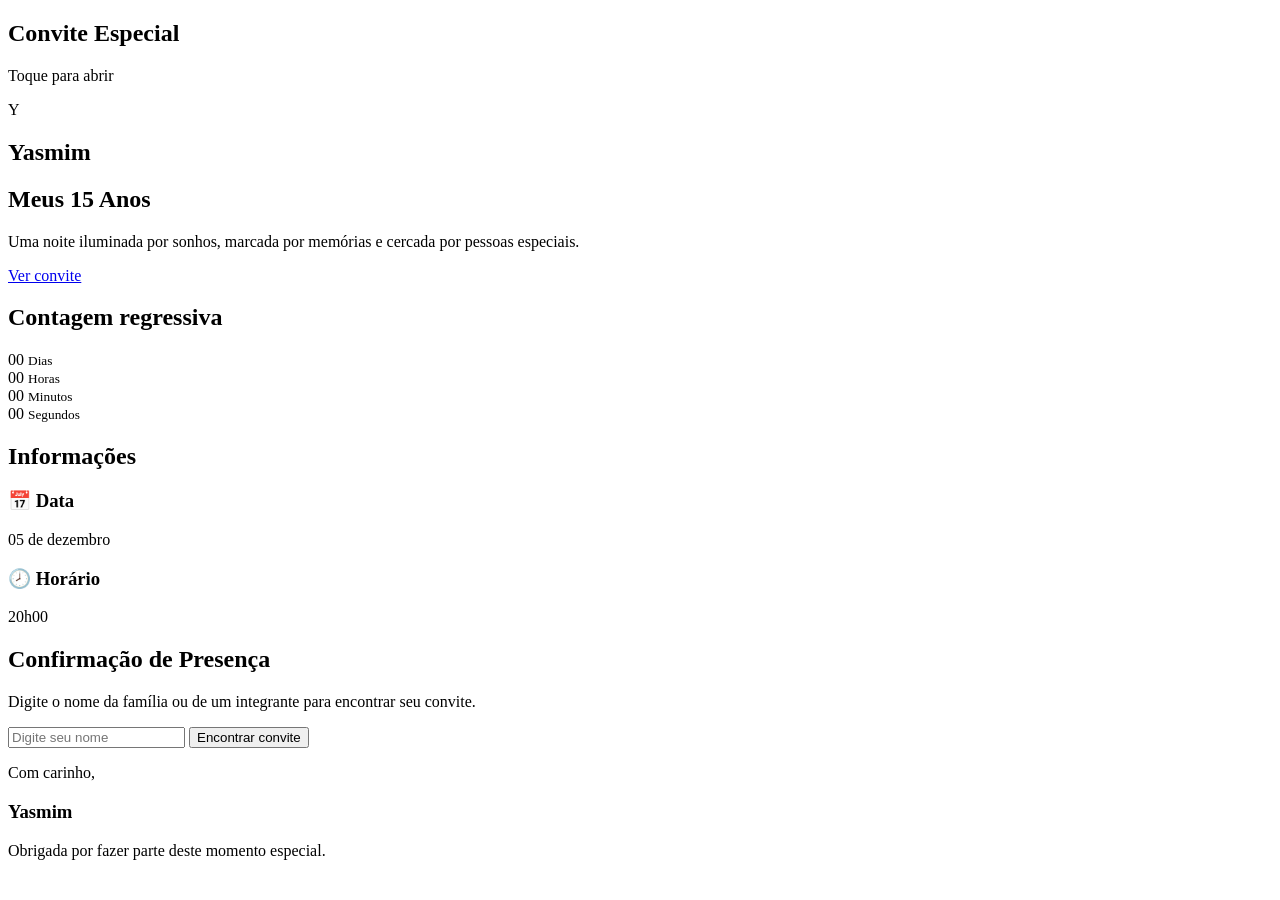
==== index.html @ e86fa49c "Create index.html" ====
<!DOCTYPE html>
<html lang="pt-BR">

<head>

<meta charset="UTF-8">

<meta name="viewport" content="width=device-width, initial-scale=1.0">

<title>Yasmim | Meus 15 Anos</title>

<meta name="theme-color" content="#08142f">


<link rel="stylesheet" href="style.css">


<link rel="preconnect" href="https://fonts.googleapis.com">

<link rel="preconnect" href="https://fonts.gstatic.com" crossorigin>

<link href="https://fonts.googleapis.com/css2?family=Cinzel:wght@400;600&family=Poppins:wght@300;400;500&display=swap" rel="stylesheet">


</head>


<body>


<!-- ==========================
     ABERTURA DO CONVITE
========================== -->


<div id="loading">


<div class="estrelas"></div>


<div class="envelope">


<div class="tampa"></div>


<div class="carta">


<h2>
Convite Especial
</h2>


<p>
Toque para abrir
</p>


</div>


</div>


</div>





<!-- ==========================
     SITE
========================== -->


<main id="site">


<section class="hero">


<div class="nuvens"></div>

<div class="brilho"></div>



<div class="conteudo">


<div class="monograma">

Y

</div>



<h1>

Yasmim

</h1>



<h2>

Meus 15 Anos

</h2>




<p class="frase">

Uma noite iluminada por sonhos,
marcada por memórias
e cercada por pessoas especiais.

</p>



<a href="#informacoes" class="botao">

Ver convite

</a>



</div>


</section>





<!-- ==========================
     CONTAGEM REGRESSIVA
========================== -->


<section id="contador">


<h2>

Contagem regressiva

</h2>



<div class="contador">


<div class="caixa">

<span id="dias">
00
</span>

<small>
Dias
</small>

</div>



<div class="caixa">

<span id="horas">
00
</span>

<small>
Horas
</small>

</div>



<div class="caixa">

<span id="minutos">
00
</span>

<small>
Minutos
</small>

</div>



<div class="caixa">

<span id="segundos">
00
</span>

<small>
Segundos
</small>

</div>



</div>


</section>





<!-- ==========================
     INFORMAÇÕES
========================== -->


<section id="informacoes">


<h2>

Informações

</h2>



<div class="card">


<h3>
📅 Data
</h3>


<p>
05 de dezembro
</p>



<h3>
🕗 Horário
</h3>


<p>
20h00
</p>



</div>


</section>
<!-- ==========================
     CONFIRMAÇÃO DE PRESENÇA
========================== -->


<section id="rsvp">


<h2>

Confirmação de Presença

</h2>



<p class="texto-rsvp">

Digite o nome da família ou de um integrante para encontrar seu convite.

</p>



<div class="card-rsvp">


<form id="formRsvp">


<input 
type="text"
id="convidado"
placeholder="Digite seu nome"
required
>



<button type="submit">

Encontrar convite

</button>


</form>



<div id="mensagem"></div>


</div>


</section>





<!-- ==========================
     FINAL
========================== -->


<footer>


<p>

Com carinho,

</p>



<h3>

Yasmim

</h3>



<p>

Obrigada por fazer parte deste momento especial.

</p>


</footer>





</main>





<script src="convidados.js"></script>

<script src="script.js"></script>



</body>

</html>
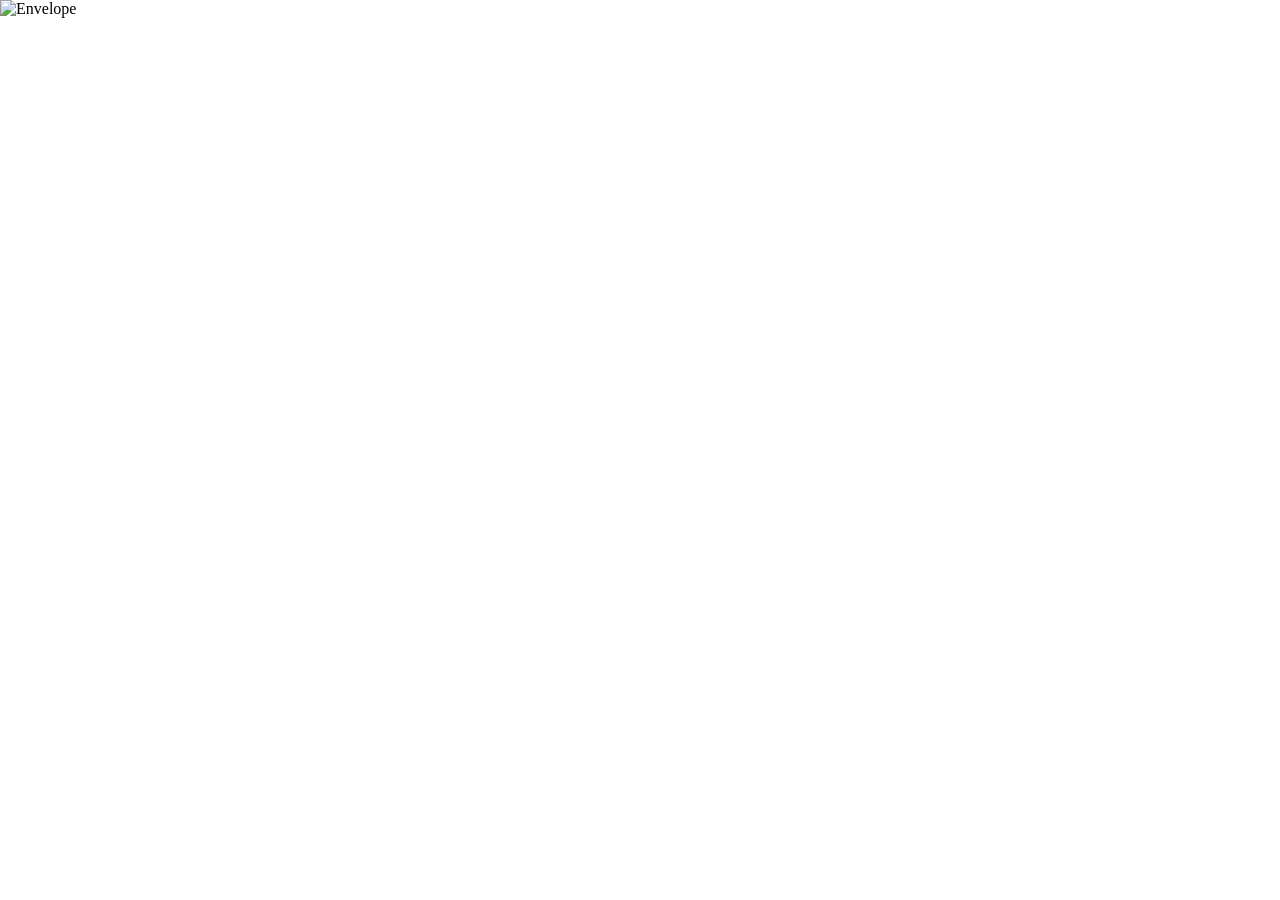
==== commit 533c5cab: "Create index.html" ====
--- a/index.html
+++ b/index.html
@@ -7,20 +7,9 @@
 
 <meta name="viewport" content="width=device-width, initial-scale=1.0">
 
-<title>Yasmim | Meus 15 Anos</title>
-
-<meta name="theme-color" content="#08142f">
-
+<title>Convite 15 Anos Yasmim</title>
 
 <link rel="stylesheet" href="style.css">
-
-
-<link rel="preconnect" href="https://fonts.googleapis.com">
-
-<link rel="preconnect" href="https://fonts.gstatic.com" crossorigin>
-
-<link href="https://fonts.googleapis.com/css2?family=Cinzel:wght@400;600&family=Poppins:wght@300;400;500&display=swap" rel="stylesheet">
-
 
 </head>
 
@@ -28,41 +17,15 @@
 <body>
 
 
-<!-- ==========================
-     ABERTURA DO CONVITE
-========================== -->
+<!-- ENVELOPE -->
 
+<div id="tela-envelope" class="tela-envelope">
 
-<div id="loading">
-
-
-<div class="estrelas"></div>
-
-
-<div class="envelope">
-
-
-<div class="tampa"></div>
-
-
-<div class="carta">
-
-
-<h2>
-Convite Especial
-</h2>
-
-
-<p>
-Toque para abrir
-</p>
-
-
-</div>
-
-
-</div>
-
+<img 
+src="imagens/file_000000002c34720eb653895a2e8ebbc9.png"
+class="envelope"
+onclick="abrirConvite()"
+alt="Envelope">
 
 </div>
 
@@ -70,148 +33,45 @@
 
 
 
-<!-- ==========================
-     SITE
-========================== -->
+<!-- CONVITE -->
+
+<div id="tela-convite" class="tela-convite">
 
 
-<main id="site">
-
-
-<section class="hero">
-
-
-<div class="nuvens"></div>
-
-<div class="brilho"></div>
-
-
-
-<div class="conteudo">
-
-
-<div class="monograma">
-
-Y
-
-</div>
-
-
-
-<h1>
-
-Yasmim
-
-</h1>
-
-
-
-<h2>
-
-Meus 15 Anos
-
-</h2>
-
-
-
-
-<p class="frase">
-
-Uma noite iluminada por sonhos,
-marcada por memórias
-e cercada por pessoas especiais.
-
-</p>
-
-
-
-<a href="#informacoes" class="botao">
-
-Ver convite
-
-</a>
-
-
-
-</div>
-
-
-</section>
+<img 
+src="imagens/file_00000000c2f8720e9bc3ba3cec583958.png"
+class="convite"
+alt="Convite">
 
 
 
 
 
-<!-- ==========================
-     CONTAGEM REGRESSIVA
-========================== -->
+<!-- CÍRCULOS TRANSPARENTES -->
+
+<div class="areas-clique">
 
 
-<section id="contador">
-
-
-<h2>
-
-Contagem regressiva
-
-</h2>
+<button 
+class="circulo-presentes"
+onclick="listaPresentes()">
+</button>
 
 
 
-<div class="contador">
-
-
-<div class="caixa">
-
-<span id="dias">
-00
-</span>
-
-<small>
-Dias
-</small>
-
-</div>
+<button 
+class="circulo-local"
+onclick="verLocal()">
+</button>
 
 
 
-<div class="caixa">
-
-<span id="horas">
-00
-</span>
-
-<small>
-Horas
-</small>
-
-</div>
+<button 
+class="circulo-confirmar"
+onclick="confirmarPresenca()">
+</button>
 
 
-
-<div class="caixa">
-
-<span id="minutos">
-00
-</span>
-
-<small>
-Minutos
-</small>
-
-</div>
-
-
-
-<div class="caixa">
-
-<span id="segundos">
-00
-</span>
-
-<small>
-Segundos
-</small>
 
 </div>
 
@@ -220,166 +80,9 @@
 </div>
 
 
-</section>
 
 
-
-
-
-<!-- ==========================
-     INFORMAÇÕES
-========================== -->
-
-
-<section id="informacoes">
-
-
-<h2>
-
-Informações
-
-</h2>
-
-
-
-<div class="card">
-
-
-<h3>
-📅 Data
-</h3>
-
-
-<p>
-05 de dezembro
-</p>
-
-
-
-<h3>
-🕗 Horário
-</h3>
-
-
-<p>
-20h00
-</p>
-
-
-
-</div>
-
-
-</section>
-<!-- ==========================
-     CONFIRMAÇÃO DE PRESENÇA
-========================== -->
-
-
-<section id="rsvp">
-
-
-<h2>
-
-Confirmação de Presença
-
-</h2>
-
-
-
-<p class="texto-rsvp">
-
-Digite o nome da família ou de um integrante para encontrar seu convite.
-
-</p>
-
-
-
-<div class="card-rsvp">
-
-
-<form id="formRsvp">
-
-
-<input 
-type="text"
-id="convidado"
-placeholder="Digite seu nome"
-required
->
-
-
-
-<button type="submit">
-
-Encontrar convite
-
-</button>
-
-
-</form>
-
-
-
-<div id="mensagem"></div>
-
-
-</div>
-
-
-</section>
-
-
-
-
-
-<!-- ==========================
-     FINAL
-========================== -->
-
-
-<footer>
-
-
-<p>
-
-Com carinho,
-
-</p>
-
-
-
-<h3>
-
-Yasmim
-
-</h3>
-
-
-
-<p>
-
-Obrigada por fazer parte deste momento especial.
-
-</p>
-
-
-</footer>
-
-
-
-
-
-</main>
-
-
-
-
-
-<script src="convidados.js"></script>
-
 <script src="script.js"></script>
-
 
 
 </body>
--- a/style.css
+++ b/style.css
@@ -0,0 +1,530 @@
+* {
+    margin: 0;
+    padding: 0;
+    box-sizing: border-box;
+}
+
+
+html,
+body {
+    width: 100%;
+    height: 100%;
+    overflow: hidden;
+}
+
+
+
+/* ==========================
+   ENVELOPE
+========================== */
+
+
+.tela-envelope {
+
+    width: 100vw;
+    height: 100vh;
+
+    position: fixed;
+
+    top: 0;
+    left: 0;
+
+    display: flex;
+
+    justify-content: center;
+    align-items: center;
+
+    z-index: 10;
+
+}
+
+
+
+.envelope {
+
+    width: 100vw;
+    height: 100vh;
+
+    object-fit: cover;
+
+    cursor: pointer;
+
+    transition: 1.5s ease;
+
+}
+
+
+
+.abrindo {
+
+    animation: abrirEnvelope 1.5s ease forwards;
+
+}
+
+
+
+@keyframes abrirEnvelope {
+
+
+    0% {
+
+        transform: scale(1);
+
+        filter: brightness(1);
+
+    }
+
+
+    50% {
+
+        filter: brightness(2);
+
+    }
+
+
+    100% {
+
+        transform: scale(1.15);
+
+        opacity: 0;
+
+    }
+
+}
+
+
+
+
+
+/* ==========================
+   CONVITE
+========================== */
+
+
+.tela-convite {
+
+    width: 100vw;
+    height: 100vh;
+
+    position: fixed;
+
+    top: 0;
+    left: 0;
+
+    display: flex;
+
+    justify-content: center;
+    align-items: center;
+
+    opacity: 0;
+
+    visibility: hidden;
+
+    transition: 1.5s ease;
+
+}
+
+
+
+.convite {
+
+    width: 100vw;
+
+    height: 100vh;
+
+    object-fit: cover;
+
+}
+
+
+
+
+
+
+
+/* ==========================
+   CÍRCULOS TRANSPARENTES
+========================== */
+
+
+.areas-clique {
+
+    position: absolute;
+
+    width: 100%;
+
+    height: 100%;
+
+}
+
+
+
+
+.circulo-presentes,
+.circulo-local,
+.circulo-confirmar {
+
+
+    position: absolute;
+
+
+    width: 55px;
+
+    height: 55px;
+
+
+    border-radius: 50%;
+
+
+    border: none;
+
+
+    background: transparent;
+
+
+    cursor: pointer;
+
+
+}
+
+
+
+
+
+
+/* 🎁 LISTA DE PRESENTES */
+
+
+.circulo-presentes {
+
+
+    top: 86%;
+
+
+    left: 12%;
+
+
+}
+
+
+
+
+
+
+
+/* 📍 LOCAL */
+
+
+.circulo-local {
+
+
+    top: 86%;
+
+
+    left: 43%;
+
+
+}
+
+
+
+
+
+
+
+/* 💌 CONFIRMAR PRESENÇA */
+
+
+.circulo-confirmar {
+
+
+    top: 84%;
+
+
+    left: 68%;
+
+
+}
+
+
+
+
+
+
+
+/* ==========================
+   PÁGINA LISTA DE PRESENTES
+========================== */
+
+
+.pagina-presentes {
+
+
+    min-height: 100vh;
+
+
+    overflow-y: auto;
+
+
+    padding: 25px;
+
+
+    display: flex;
+
+
+    justify-content: center;
+
+
+    align-items: center;
+
+
+    background:
+
+    linear-gradient(
+
+        180deg,
+
+        #dceeff,
+
+        #a9cef0,
+
+        #f4f8ff
+
+    );
+
+
+}
+
+
+
+
+
+.lista {
+
+
+    width: 100%;
+
+
+    max-width: 520px;
+
+
+    background: rgba(255,255,255,0.85);
+
+
+    border-radius: 30px;
+
+
+    padding: 30px;
+
+
+    text-align: center;
+
+
+}
+
+
+
+
+
+.lista h1 {
+
+
+    color: #5478a5;
+
+
+    margin-bottom: 20px;
+
+
+}
+
+
+
+
+
+.frase {
+
+
+    color: #536984;
+
+
+    line-height: 1.5;
+
+
+    margin-bottom: 20px;
+
+
+}
+
+
+
+
+
+.categoria {
+
+
+    background: rgba(255,255,255,0.9);
+
+
+    border-radius: 20px;
+
+
+    padding: 15px;
+
+
+    margin: 15px 0;
+
+
+}
+
+
+
+
+
+.categoria h2 {
+
+
+    color: #668bb8;
+
+
+    font-size: 19px;
+
+
+}
+
+
+
+
+
+.categoria p {
+
+
+    color: #536984;
+
+
+    line-height: 1.6;
+
+
+}
+
+
+
+
+
+
+
+.mensagem-final {
+
+
+    margin-top: 25px;
+
+
+    padding: 20px;
+
+
+    border-radius: 20px;
+
+
+    background: white;
+
+
+    color: #536984;
+
+
+    line-height: 1.6;
+
+
+}
+
+
+
+
+
+
+
+.pix {
+
+
+    margin-top: 25px;
+
+
+    padding: 20px;
+
+
+    border-radius: 20px;
+
+
+    background: white;
+
+
+    color: #536984;
+
+
+}
+
+
+
+
+
+.pix h2 {
+
+
+    color: #668bb8;
+
+
+}
+
+
+
+
+
+
+
+.voltar {
+
+
+    display: inline-block;
+
+
+    margin-top: 20px;
+
+
+    padding: 12px 25px;
+
+
+    border-radius: 30px;
+
+
+    background: #86acd8;
+
+
+    color: white;
+
+
+    text-decoration: none;
+
+
+}
+
+
+
+
+
+
+
+@media(max-width:600px){
+
+
+    .circulo-presentes,
+    .circulo-local,
+    .circulo-confirmar {
+
+
+        width: 50px;
+
+        height: 50px;
+
+
+    }
+
+
+}
